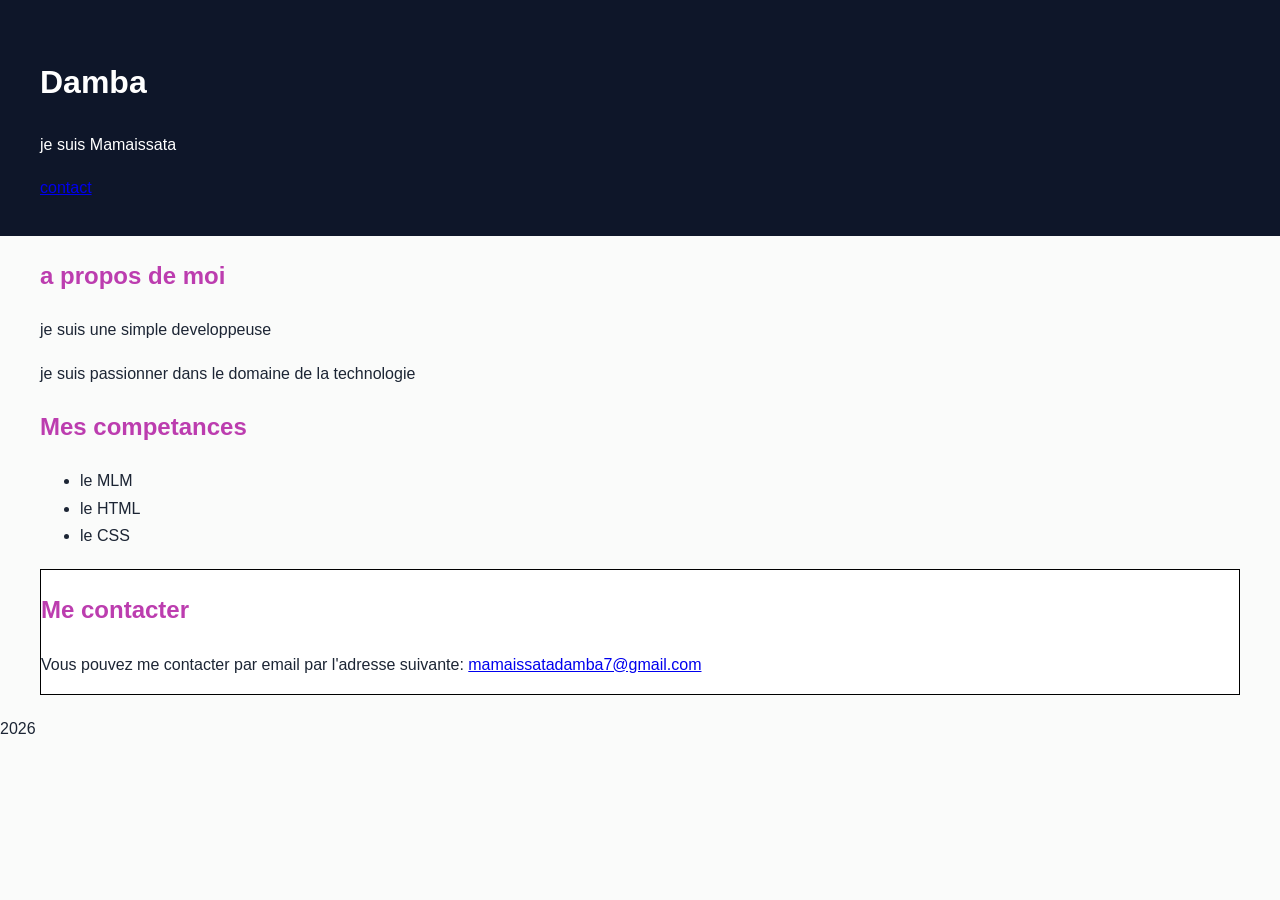
==== index.html @ ed0bb3b8 "first commit" ====
<!DOCTYPE html>
<html lang="en">
<head>
    <meta charset="UTF-8">
    <meta name="viewport" content="width=device-width, initial-scale=1.0">
    <title>Document</title>
    <link rel="stylesheet" href="style.css" />
</head>
<body>
    
<header> <h1> Damba </h1> <p> je suis Mamaissata </p> <nav>
    <a href="#contact">contact</a> 
</nav> </header>

<main>
    <section>
        <h2> a propos de moi </h2>
        <p> je suis une simple developpeuse </p>
        <p> je suis passionner dans le domaine de la technologie </p>
    </section>

    <section>
        <h2>Mes competances </h2>
        <ul>
            <li> le MLM </li>
            <li> le HTML </li>
            <LI> le CSS </LI>
        </ul>
    </section>

    <section id="contact">
        <h2> Me contacter </h2>
        <p> Vous pouvez me contacter par email par l'adresse suivante: <a href="mailto:mamaissatadamba7@gmail.com" > mamaissatadamba7@gmail.com </a> </p>
    </section>
</main>
<footer>
    <p> 2026 </p>
</footer>

</body>
</html>
---- style.css ----
body{
     margin: 0;
     background: rgb(250, 251, 250);
     color: #1C2534;
     font-family: Verdana, Arial , sans-serif;
     font-size: 16px;
     line-height: 1.7;

} 

header{

    background-color: #0E1629 ;
    color: #FFFFFF ;
    padding: 34px 40px ;
}
h2{
    color: rgb(188, 61, 175) ;
}
section{
    margin: 20px 40px ;
}
#contact{
    background-color: #FFFFFF;
    border: 1px solid #000000;
    
}
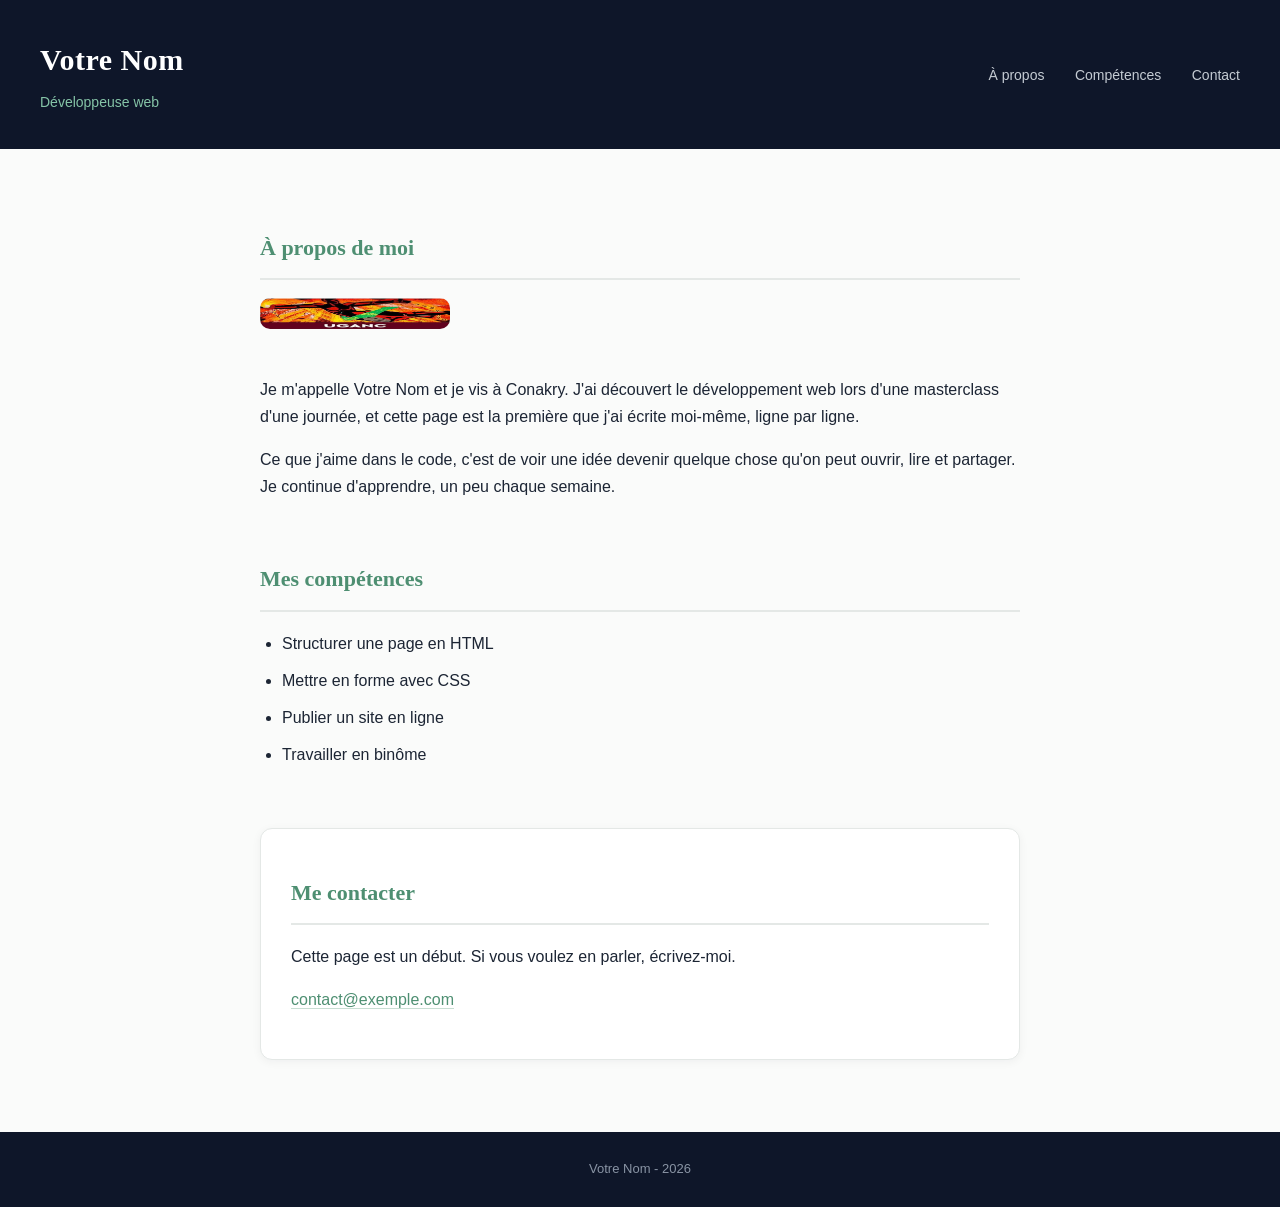
==== commit 95b2d5d1: "update" ====
--- a/index.html
+++ b/index.html
@@ -1,41 +1,52 @@
 <!DOCTYPE html>
-<html lang="en">
-<head>
+<html lang="fr">
+  <head>
     <meta charset="UTF-8">
-    <meta name="viewport" content="width=device-width, initial-scale=1.0">
-    <title>Document</title>
-    <link rel="stylesheet" href="style.css" />
-</head>
-<body>
-    
-<header> <h1> Damba </h1> <p> je suis Mamaissata </p> <nav>
-    <a href="#contact">contact</a> 
-</nav> </header>
+    <meta name="viewport" content="width=device-width, initial-scale=1">
+    <title>Portfolio — Votre Nom</title>
+    <link rel="stylesheet" href="style.css">
+  </head>
 
-<main>
-    <section>
-        <h2> a propos de moi </h2>
-        <p> je suis une simple developpeuse </p>
-        <p> je suis passionner dans le domaine de la technologie </p>
-    </section>
+  <body>
+    <header>
+      <div class="identite">
+        <h1>Votre Nom</h1>
+        <p class="titre">Développeuse web</p>
+      </div>
+      <nav>
+        <a href="#apropos">À propos</a>
+        <a href="#competences">Compétences</a>
+        <a href="#contact">Contact</a>
+      </nav>
+    </header>
 
-    <section>
-        <h2>Mes competances </h2>
+    <main>
+      <section id="apropos">
+        <h2>À propos de moi</h2>
+        <img src="images/gamal.png" alt="Portrait de Votre Nom">
+        <p>Je m'appelle Votre Nom et je vis à Conakry. J'ai découvert le développement web lors d'une masterclass d'une journée, et cette page est la première que j'ai écrite moi-même, ligne par ligne.</p>
+        <p>Ce que j'aime dans le code, c'est de voir une idée devenir quelque chose qu'on peut ouvrir, lire et partager. Je continue d'apprendre, un peu chaque semaine.</p>
+      </section>
+
+      <section id="competences">
+        <h2>Mes compétences</h2>
         <ul>
-            <li> le MLM </li>
-            <li> le HTML </li>
-            <LI> le CSS </LI>
+          <li>Structurer une page en HTML</li>
+          <li>Mettre en forme avec CSS</li>
+          <li>Publier un site en ligne</li>
+          <li>Travailler en binôme</li>
         </ul>
-    </section>
+      </section>
 
-    <section id="contact">
-        <h2> Me contacter </h2>
-        <p> Vous pouvez me contacter par email par l'adresse suivante: <a href="mailto:mamaissatadamba7@gmail.com" > mamaissatadamba7@gmail.com </a> </p>
-    </section>
-</main>
-<footer>
-    <p> 2026 </p>
-</footer>
+      <section id="contact">
+        <h2>Me contacter</h2>
+        <p>Cette page est un début. Si vous voulez en parler, écrivez-moi.</p>
+        <p><a class="lien-contact" href="mailto:contact@exemple.com">contact@exemple.com</a></p>
+      </section>
+    </main>
 
-</body>
+    <footer>
+      <p>Votre Nom - 2026</p>
+    </footer>
+  </body>
 </html>
--- a/style.css
+++ b/style.css
@@ -1,27 +1,126 @@
-body{
-     margin: 0;
-     background: rgb(250, 251, 250);
-     color: #1C2534;
-     font-family: Verdana, Arial , sans-serif;
-     font-size: 16px;
-     line-height: 1.7;
+body {
+  margin: 0;
+  background-color: #FAFBFA;
+  color: #1C2534;
+  font-family: Verdana, Arial, sans-serif;
+  font-size: 16px;
+  line-height: 1.7;
+}
 
-} 
+header {
+  display: flex;
+  justify-content: space-between;
+  align-items: center;
+  flex-wrap: wrap;
+  gap: 20px;
+  background-color: #0E1629;
+  color: #FFFFFF;
+  padding: 34px 40px;
+}
 
-header{
+h1 {
+  margin: 0;
+  font-family: Georgia, "Times New Roman", serif;
+  font-size: 30px;
+  font-weight: bold;
+  letter-spacing: 0.5px;
+}
 
-    background-color: #0E1629 ;
-    color: #FFFFFF ;
-    padding: 34px 40px ;
+.titre {
+  margin: 6px 0 0;
+  color: #85C4A7;
+  font-size: 14px;
 }
-h2{
-    color: rgb(188, 61, 175) ;
+
+nav a {
+  margin-left: 26px;
+  color: #C4CBD3;
+  font-size: 14px;
+  text-decoration: none;
+  transition: color 0.3s;
 }
-section{
-    margin: 20px 40px ;
+
+nav a:hover {
+  color: #FFFFFF;
 }
-#contact{
-    background-color: #FFFFFF;
-    border: 1px solid #000000;
-    
+
+main {
+  max-width: 760px;
+  margin: 0 auto;
+  padding: 20px 24px 72px;
+}
+
+section {
+  margin-top: 60px;
+}
+
+h2 {
+  margin-bottom: 18px;
+  padding-bottom: 12px;
+  border-bottom: 2px solid #E4E8E6;
+  font-family: Georgia, "Times New Roman", serif;
+  font-size: 22px;
+  color: #4E8F72;
+}
+
+img {
+  max-width: 190px;
+  border-radius: 10px;
+  margin-bottom: 22px;
+}
+
+ul {
+  padding-left: 22px;
+}
+
+li {
+  margin-bottom: 10px;
+}
+
+#contact {
+  background-color: #FFFFFF;
+  border: 1px solid #E4E8E6;
+  border-radius: 12px;
+  padding: 26px 30px 30px;
+  box-shadow: 0 2px 10px rgba(14, 22, 41, 0.05);
+}
+
+.lien-contact {
+  color: #4E8F72;
+  text-decoration: none;
+  border-bottom: 1px solid #C8DED3;
+  transition: color 0.3s;
+}
+
+.lien-contact:hover {
+  color: #0E1629;
+}
+
+footer {
+  background-color: #0E1629;
+  color: #8994A4;
+  padding: 26px;
+  text-align: center;
+  font-size: 13px;
+}
+
+footer p {
+  margin: 0;
+}
+
+@media (max-width: 600px) {
+  header {
+    flex-direction: column;
+    align-items: flex-start;
+    padding: 28px 24px;
+  }
+
+  nav a {
+    margin-left: 0;
+    margin-right: 22px;
+  }
+
+  section {
+    margin-top: 44px;
+  }
 }
